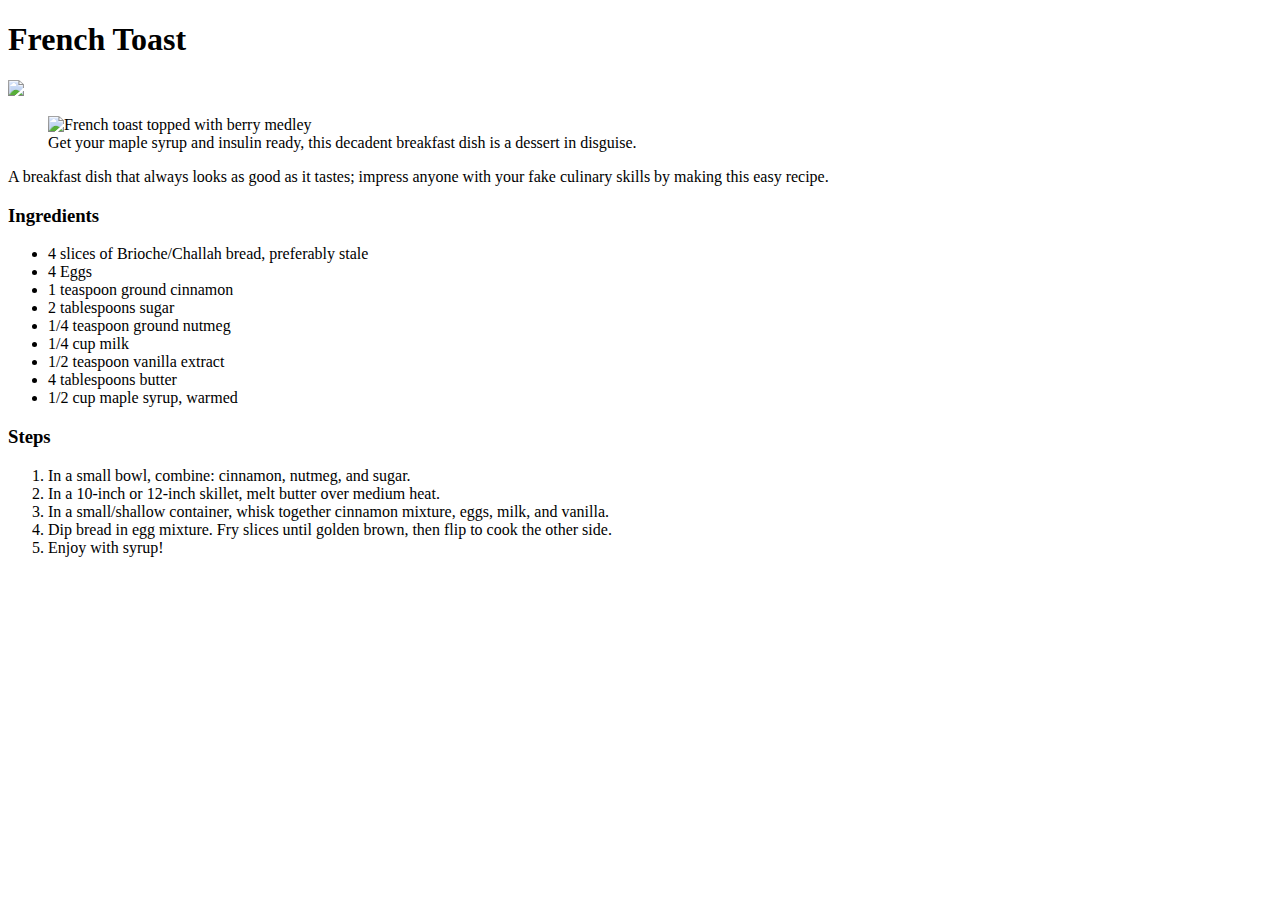
==== french_toast.html @ 35964f4f "Moved dir and added files" ====
<!DOCTYPE html>
<html lang="en">
  <head>
    <meta charset="UTF-8">
    <meta name="viewport" content="width=device-width, initial-scale=1.0">
    <meta http-equiv="X-UA-Compatible" content="ie=edge">

    <title>French Toast Recipe - Odin Recipes</title>
    <link rel="stylesheet" href="style.css">
  </head>
  <body>
	<script src="index.js"></script>
  <div>
    <h1>French Toast</h1>
    <img id="title-banner" src="/home/mjolnir/Desktop/repos/odin-recipes/norse_banner.png">
  </div>

    <figure>
      <img src="https://therecipecritic.com/wp-content/uploads/2019/11/french_toast_recipe5-500x500.jpg" 
      alt="French toast topped with berry medley">
      <figcaption>Get your maple syrup and insulin ready, this decadent breakfast dish is a dessert in disguise.</figcaption>
  </figure>
  <p>A breakfast dish that always looks as good as it tastes; 
    impress anyone with your fake culinary skills by making this easy recipe.</p>

  <h3>Ingredients</h3>
  <ul>
      <li>4 slices of Brioche/Challah bread, preferably stale</li>
      <li>4 Eggs</li>
      <li>1  teaspoon ground cinnamon</li>
      <li>2 tablespoons sugar</li>
      <li>1/4 teaspoon ground nutmeg</li>
      <li>1/4 cup milk</li>
      <li>1/2 teaspoon vanilla extract</li>
      <li>4 tablespoons butter</li>
      <li>1/2 cup maple syrup, warmed</li>
  </ul>

  <h3>Steps</h3>
  <ol>
      <li>In a small bowl, combine: cinnamon, nutmeg, and sugar.</li>
      <li>In a 10-inch or 12-inch skillet, melt butter over medium heat. </li>
      <li>In a small/shallow container, whisk together cinnamon mixture, eggs, milk, and vanilla.</li>
      <li>Dip bread in egg mixture. Fry slices until golden brown, then flip to cook the other side.</li>
      <li>Enjoy with syrup!</li>
  </ol>

  </body>
</html>
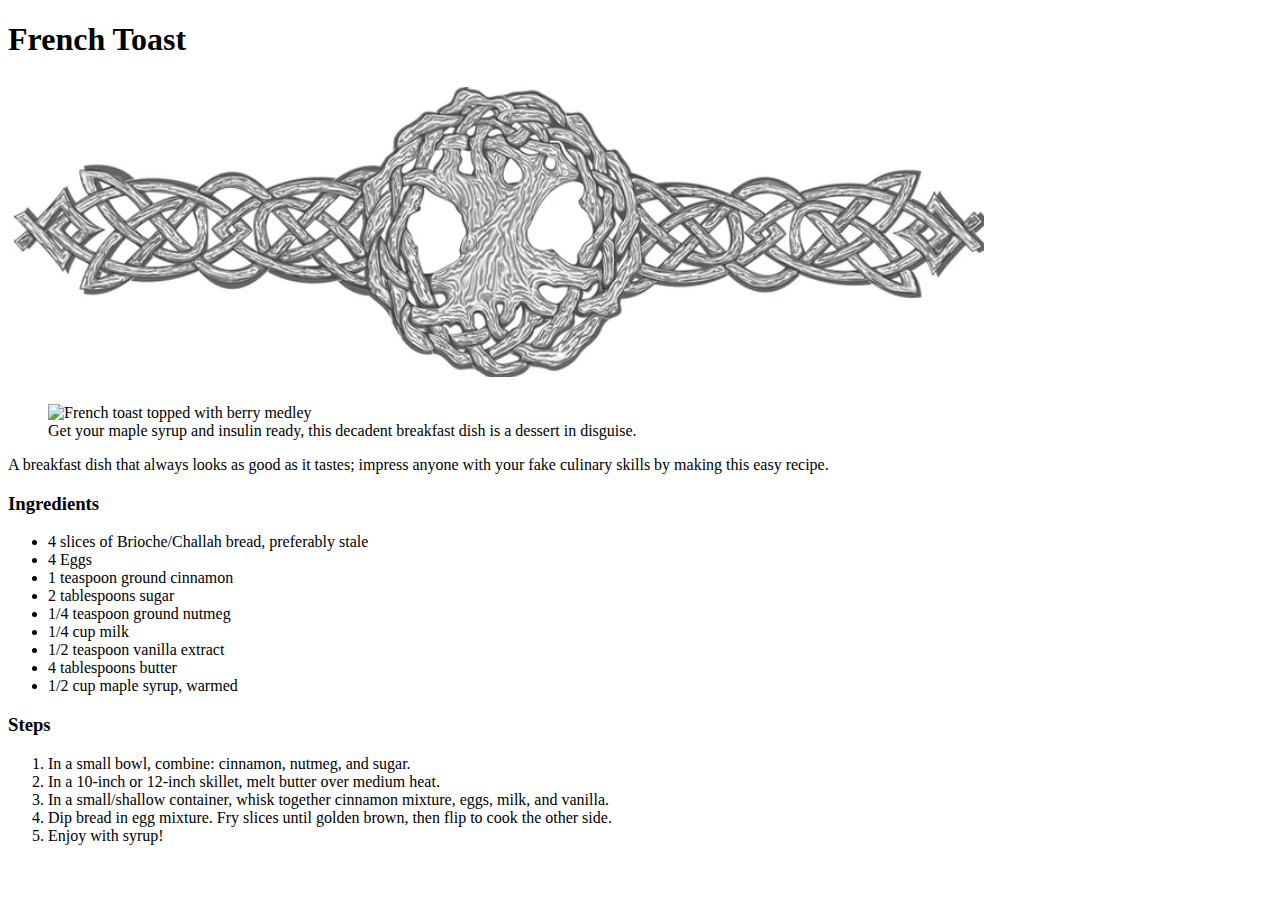
==== commit dbb9de66: "Fix broken image paths" ====
--- a/french_toast.html
+++ b/french_toast.html
@@ -12,7 +12,7 @@
 	<script src="index.js"></script>
   <div>
     <h1>French Toast</h1>
-    <img id="title-banner" src="/home/mjolnir/Desktop/repos/odin-recipes/norse_banner.png">
+    <img id="title-banner" src="./recipe_images/norse_banner.png">
   </div>
 
     <figure>
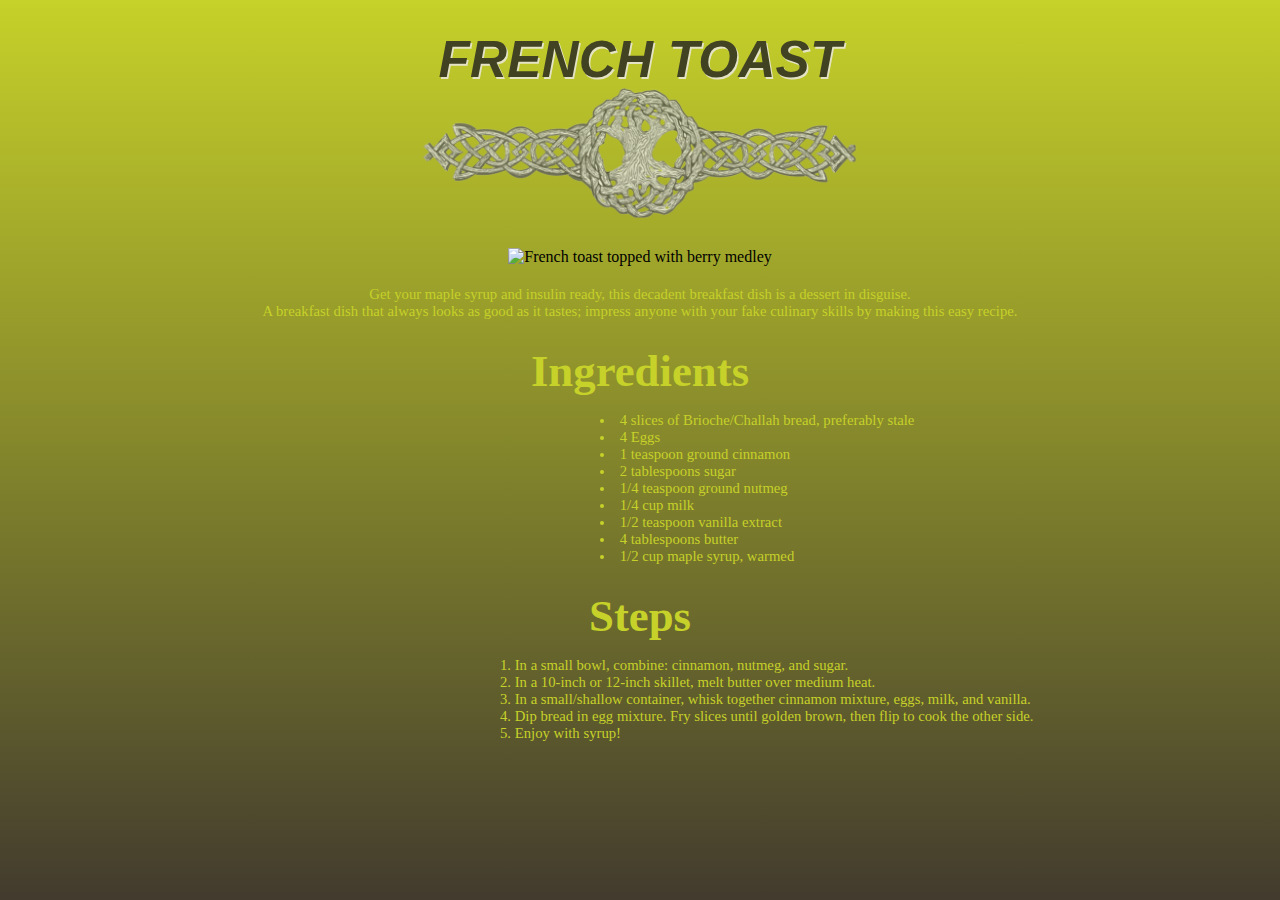
==== commit 0254cdbc: "Create new CSS files" ====
--- a/french_toast.html
+++ b/french_toast.html
@@ -6,13 +6,13 @@
     <meta http-equiv="X-UA-Compatible" content="ie=edge">
 
     <title>French Toast Recipe - Odin Recipes</title>
-    <link rel="stylesheet" href="style.css">
+    <link rel="stylesheet" href="french_toast.css">
   </head>
   <body>
 	<script src="index.js"></script>
   <div>
     <h1>French Toast</h1>
-    <img id="title-banner" src="./recipe_images/norse_banner.png">
+    <img id="title-banner" src="./recipe_images/norse_banner_removebg.png">
   </div>
 
     <figure>
--- a/french_toast.css
+++ b/french_toast.css
@@ -0,0 +1,77 @@
+html {
+    background: linear-gradient(180deg, rgb(198, 209, 41), rgb(66, 59, 46));
+    min-height: 100vh;
+}
+
+* {
+    margin: 0;
+    padding: 0;
+}
+
+div {
+    text-align: center;
+    font-size: 2vw;
+    margin-top: 20px;
+    font-family:'MS Gothic', 'Franklin Gothic Medium', Arial, fantasy;
+    font-style: oblique;
+    text-shadow: 1.5px 1.5px #eeebeb;
+    padding-top: 10px;
+    padding-left: 10px;
+    padding-right: 10px;
+    letter-spacing: 0.02vw;
+    text-transform: uppercase;
+    color:rgb(34, 34, 33);
+    opacity: .8;
+
+}
+
+#title-banner {
+    height: 10vw;
+    box-sizing: border-box;
+    transform: scale(1.06);
+    filter: hue-rotate(0deg) saturate(0);
+}
+
+figure, p, ul, ol, h3 {
+    text-align: center;
+}
+
+figcaption {
+    margin-top: 20px;
+}
+
+figure, h3 {
+    margin-top: 25px;
+}
+
+figcaption, p, ul, ol {
+    color:rgb(198, 209, 41);
+    font-size: 1.15vw;
+    font-weight: 300;
+}
+
+h3 {
+    color:rgb(198, 209, 41);
+    font-size: 3.5vw;
+    font-weight: 900;
+    margin-bottom: 15px;
+}
+
+ul, ol {
+    flex-direction: column;
+    list-style-position: inside;
+    text-align: justify;
+}
+
+ul {
+    margin-left: 600px;
+    margin-right: 600px;
+    width: 25vw;
+}
+
+ol {
+    margin-bottom: 50px;
+    margin-left: 500px;
+    margin-right: 500px;
+    width: 42vw;
+}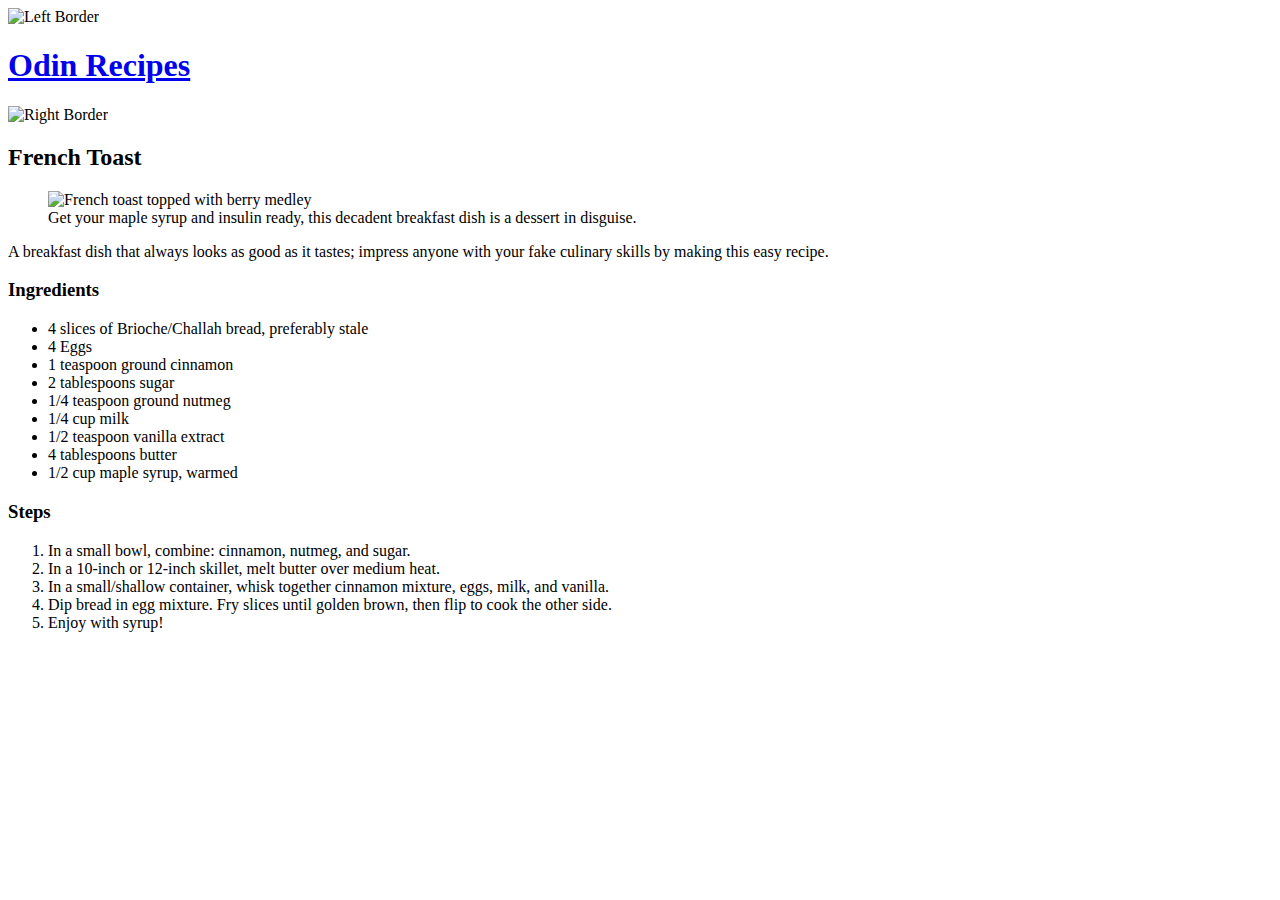
==== commit f3f60b6c: "Update french_toast.html" ====
--- a/french_toast.html
+++ b/french_toast.html
@@ -4,15 +4,21 @@
     <meta charset="UTF-8">
     <meta name="viewport" content="width=device-width, initial-scale=1.0">
     <meta http-equiv="X-UA-Compatible" content="ie=edge">
-
+    <meta name="author" content="David Anica">
     <title>French Toast Recipe - Odin Recipes</title>
-    <link rel="stylesheet" href="french_toast.css">
+    <link rel="stylesheet" href="recipes.css">
   </head>
   <body>
-	<script src="index.js"></script>
-  <div>
-    <h1>French Toast</h1>
-    <img id="title-banner" src="./recipe_images/norse_banner_removebg.png">
+    <header class="header-container">
+        <img class="header-item" id="title-border-left" src="images/norse_design_right_removebg.png" alt="Left Border">
+        <h1 class="header-item" id="header-title">
+            <a href="index.html">Odin Recipes</a>
+        </h1>
+        <img class="header-item" id="title-border-right" src="images/norse_design_right_removebg.png" alt="Right Border">
+    </header>
+
+  <div class="recipe-banner">
+    <h2>French Toast</h2>
   </div>
 
     <figure>
@@ -46,4 +52,4 @@
   </ol>
 
   </body>
-</html>+</html>
